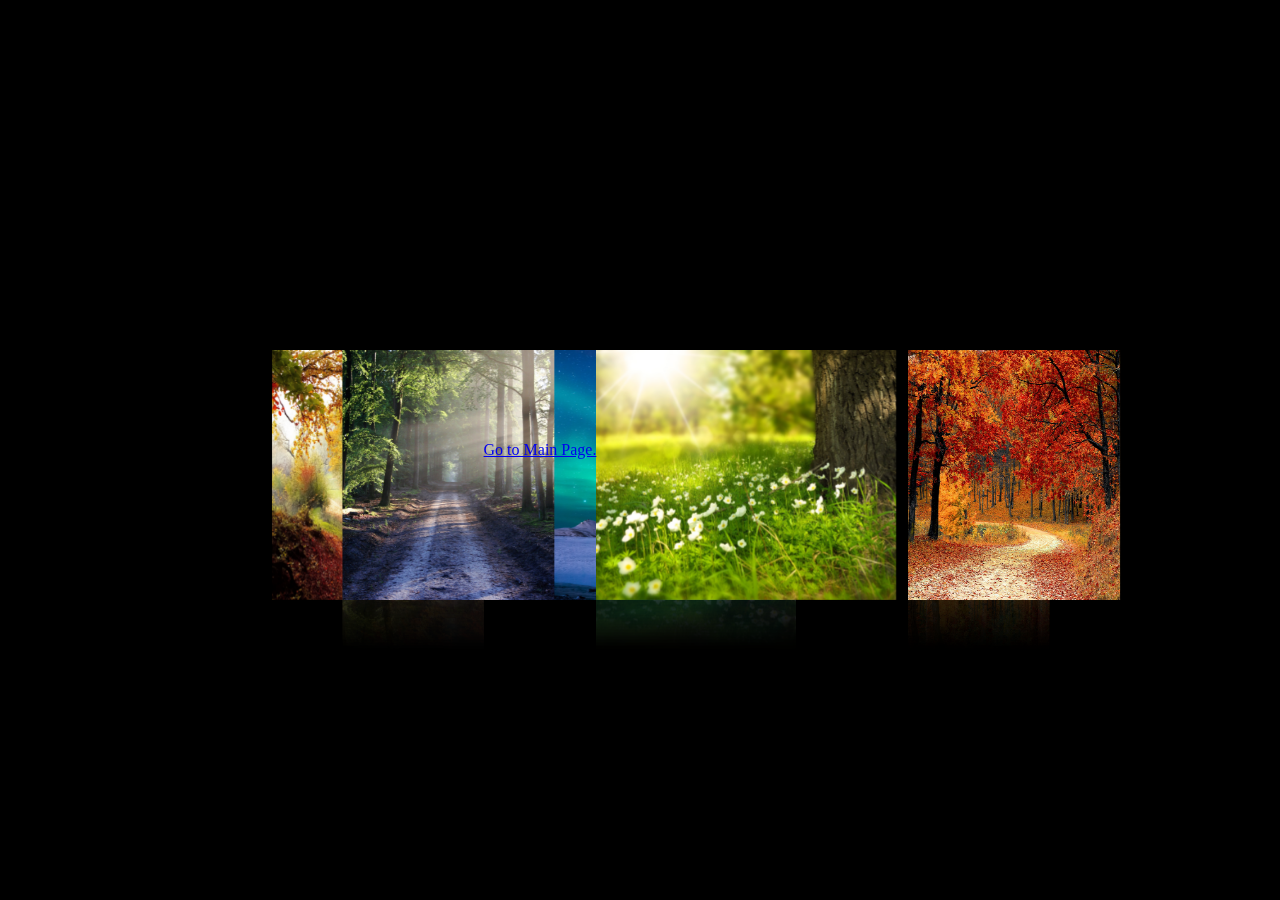
==== index.html @ 3303ffb6 "Update index.html" ====
<!DOCTYPE html>
<html>

<head>
    <style>
        /* Applying Global CSS */
        
        * {
            margin: 0;
            padding: 0;
            box-sizing: border-box;
        }
        /* Centering the content of whole body */
        
        body {
            display: flex;
            justify-content: center;
            align-items: center;
            min-height: 100vh;
            background: #000;
        }
        /* Adding transform-style CSS
               property to the boxes */
        
        .box {
            position: relative;
            width: 200px;
            height: 200px;
            transform-style: preserve-3d;
            animation: animate 20s linear infinite;
        }
        /* Adding keyframes for animation */
        
        @keyframes animate {
            0% {
                transform: perspective(1000px) rotateY(0deg);
            }
            100% {
                transform: perspective(1000px) rotateY(360deg);
            }
        }
        /* Adding CSS to all the span
               tags for animation */
        
        .box span {
            position: absolute;
            top: 0;
            left: 0;
            width: 100%;
            height: 100%;
            transform-origin: center;
            transform-style: preserve-3d;
            transform: rotateY(calc(var(--i) * 45deg)) translateZ(400px);
            -webkit-box-reflect: below 0px linear-gradient(transparent, transparent, #0004);
        }
        /* Adding object-fit CSS
          property to all the images */
        
        .box span img {
            position: absolute;
            top: 0;
            left: 0;
            height: 250px;
            width: 300px;
            object-fit: cover;
        }
    </style>
</head>

<body>

    <nav style="color:white;cursor:pointer;z-index:10;">
        <a href="./Main/Main.html">Go to Main Page.</a>
    </nav>

    <div class="box">
        <!-- Adding CSS variable --i -->
        <span style="--i: 1;">
                <img src="Resources/Images/avenue1.jpg" alt="No Image"/>
            </span>

        <!-- Adding CSS variable --i -->
        <span style="--i: 2;">
                <img src="Resources/Images/forest.jpg" alt="No Image"/>
            </span>

        <!-- Adding CSS variable --i -->
        <span style="--i: 4;">
                <img src="Resources/Images/aurora.jpg" alt="No Image"/>
            </span>

        <!-- Adding CSS variable --i -->
        <span style="--i: 5;">
                <img src="Resources/Images/road2.jpg" alt="No Image"/>
            </span>

        <!-- Adding CSS variable --i -->
        <span style="--i: 6;">
                <img src="Resources/Images/trees.jpg" alt="No Image"/>
            </span>

        <!-- Adding CSS variable --i -->
        <span style="--i: 7;">
                <img src="Resources/Images/avenue2.jpg" alt="No Image"/>
            </span>

        <!-- Adding CSS variable --i -->
        <span style="--i: 8;">
                <img src="Resources/Images/flowers.jpg" alt="No Image"/>
            </span>

        <!-- Adding CSS variable --i -->
        <span style="--i: 9;">
                <img src="Resources/Images/road1.jpg" alt="No Image"/>
            </span>

        <!-- Adding CSS variable --i -->
        <span style="--i: 3;">
                <img src="" alt="No Image"/>
            </span>
    </div>
</body>

</html>
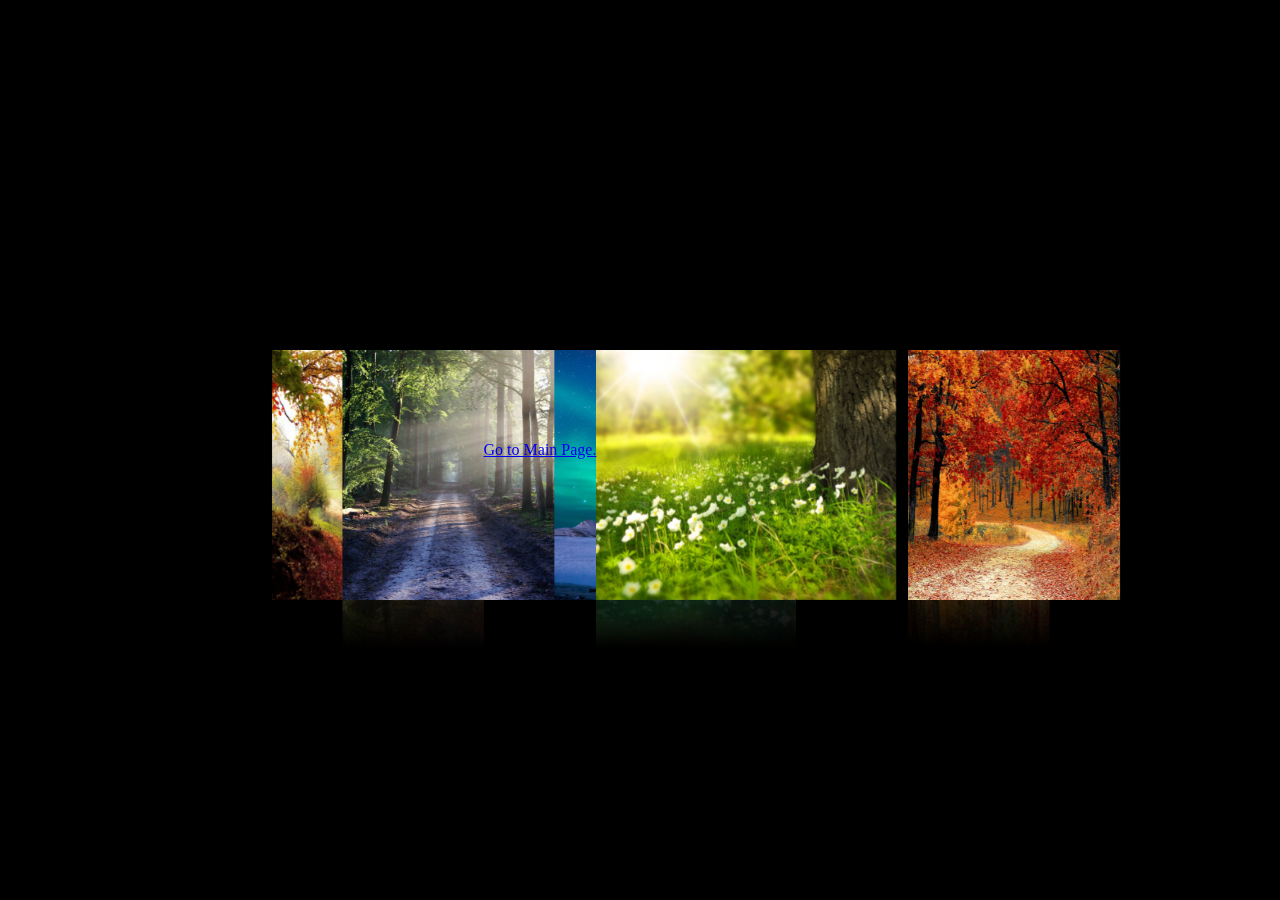
==== commit 4e73b5a5: "Update index.html" ====
--- a/index.html
+++ b/index.html
@@ -76,47 +76,47 @@
     <div class="box">
         <!-- Adding CSS variable --i -->
         <span style="--i: 1;">
-                <img src="Resources/Images/avenue1.jpg" alt="No Image"/>
+                <img src="./Resources/Images/avenue1.jpg" alt="No Image"/>
             </span>
 
         <!-- Adding CSS variable --i -->
         <span style="--i: 2;">
-                <img src="Resources/Images/forest.jpg" alt="No Image"/>
+                <img src="./Resources/Images/forest.jpg" alt="No Image"/>
             </span>
 
         <!-- Adding CSS variable --i -->
         <span style="--i: 4;">
-                <img src="Resources/Images/aurora.jpg" alt="No Image"/>
+                <img src="./Resources/Images/aurora.jpg" alt="No Image"/>
             </span>
 
         <!-- Adding CSS variable --i -->
         <span style="--i: 5;">
-                <img src="Resources/Images/road2.jpg" alt="No Image"/>
+                <img src="./Resources/Images/road2.jpg" alt="No Image"/>
             </span>
 
         <!-- Adding CSS variable --i -->
         <span style="--i: 6;">
-                <img src="Resources/Images/trees.jpg" alt="No Image"/>
+                <img src="./Resources/Images/trees.jpg" alt="No Image"/>
             </span>
 
         <!-- Adding CSS variable --i -->
         <span style="--i: 7;">
-                <img src="Resources/Images/avenue2.jpg" alt="No Image"/>
+                <img src="./Resources/Images/avenue2.jpg" alt="No Image"/>
             </span>
 
         <!-- Adding CSS variable --i -->
         <span style="--i: 8;">
-                <img src="Resources/Images/flowers.jpg" alt="No Image"/>
+                <img src="./Resources/Images/flowers.jpg" alt="No Image"/>
             </span>
 
         <!-- Adding CSS variable --i -->
         <span style="--i: 9;">
-                <img src="Resources/Images/road1.jpg" alt="No Image"/>
+                <img src="./Resources/Images/road1.jpg" alt="No Image"/>
             </span>
 
         <!-- Adding CSS variable --i -->
         <span style="--i: 3;">
-                <img src="" alt="No Image"/>
+                <img src="./Resources/Images/tree" alt="No Image"/>
             </span>
     </div>
 </body>
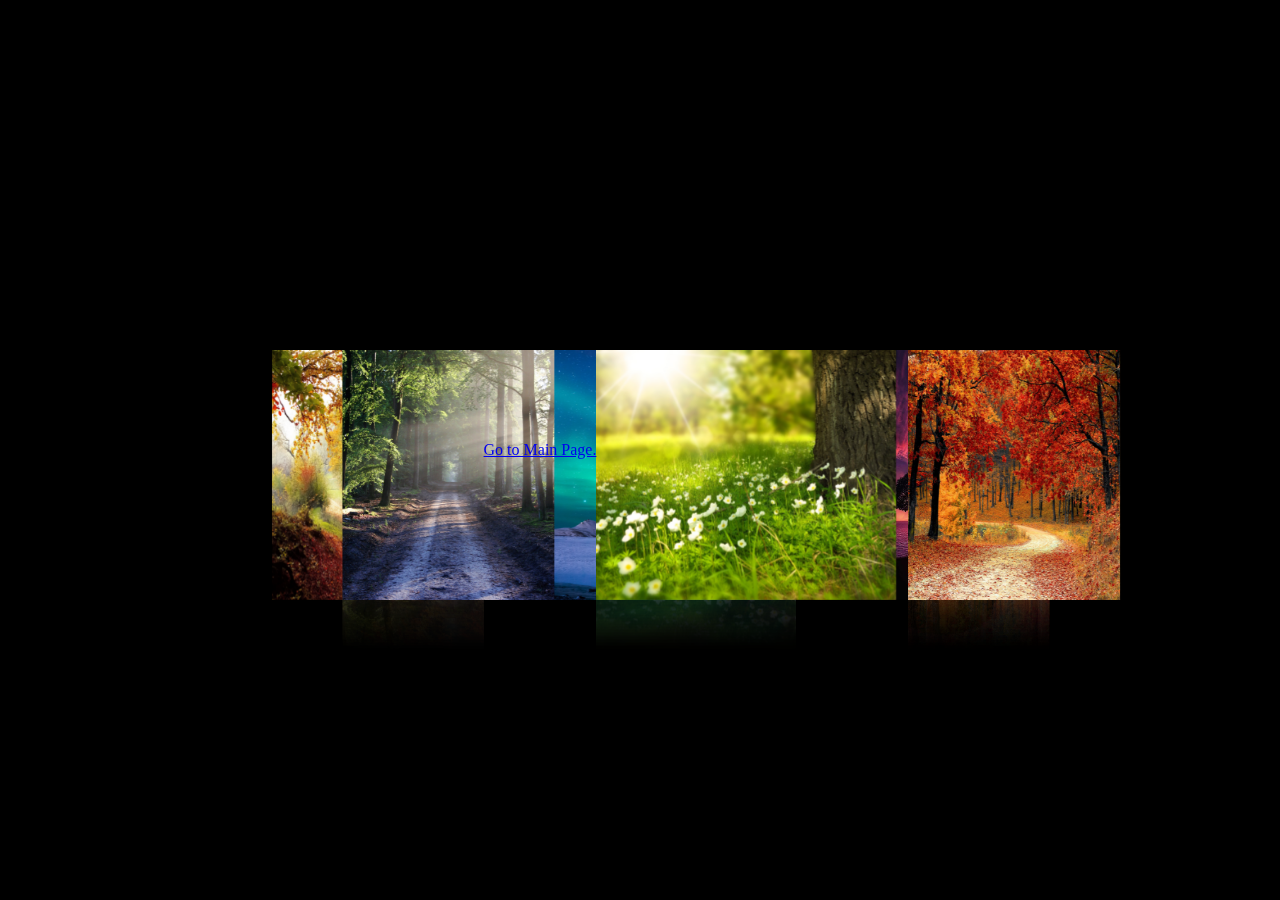
==== commit f93e38b6: "Update index.html" ====
--- a/index.html
+++ b/index.html
@@ -116,7 +116,7 @@
 
         <!-- Adding CSS variable --i -->
         <span style="--i: 3;">
-                <img src="./Resources/Images/tree" alt="No Image"/>
+                <img src="./Resources/Images/tree.jpg" alt="No Image"/>
             </span>
     </div>
 </body>
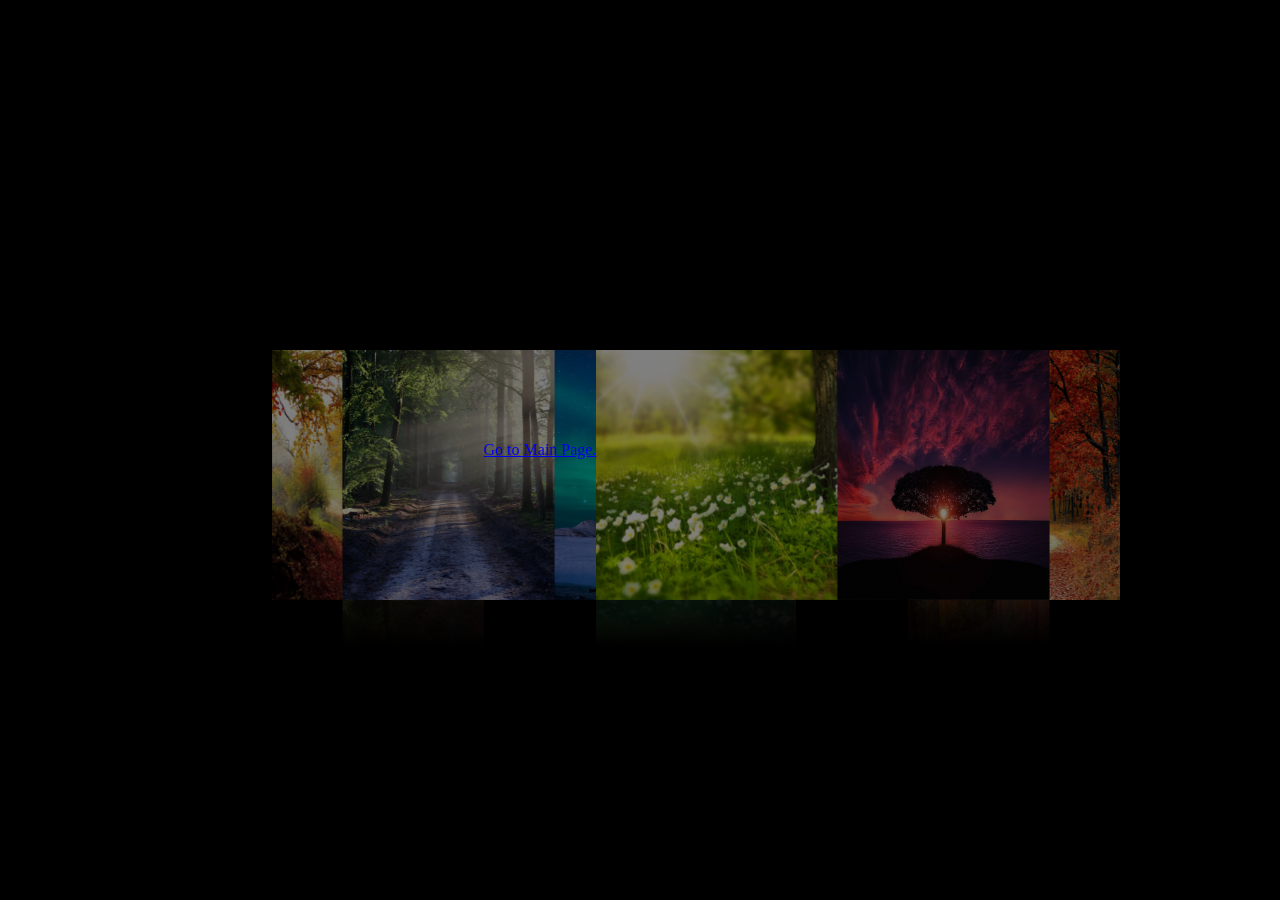
==== commit 35e1ca47: "Update index.html" ====
--- a/index.html
+++ b/index.html
@@ -24,6 +24,7 @@
         
         .box {
             position: relative;
+            opacity:0.5;
             width: 200px;
             height: 200px;
             transform-style: preserve-3d;
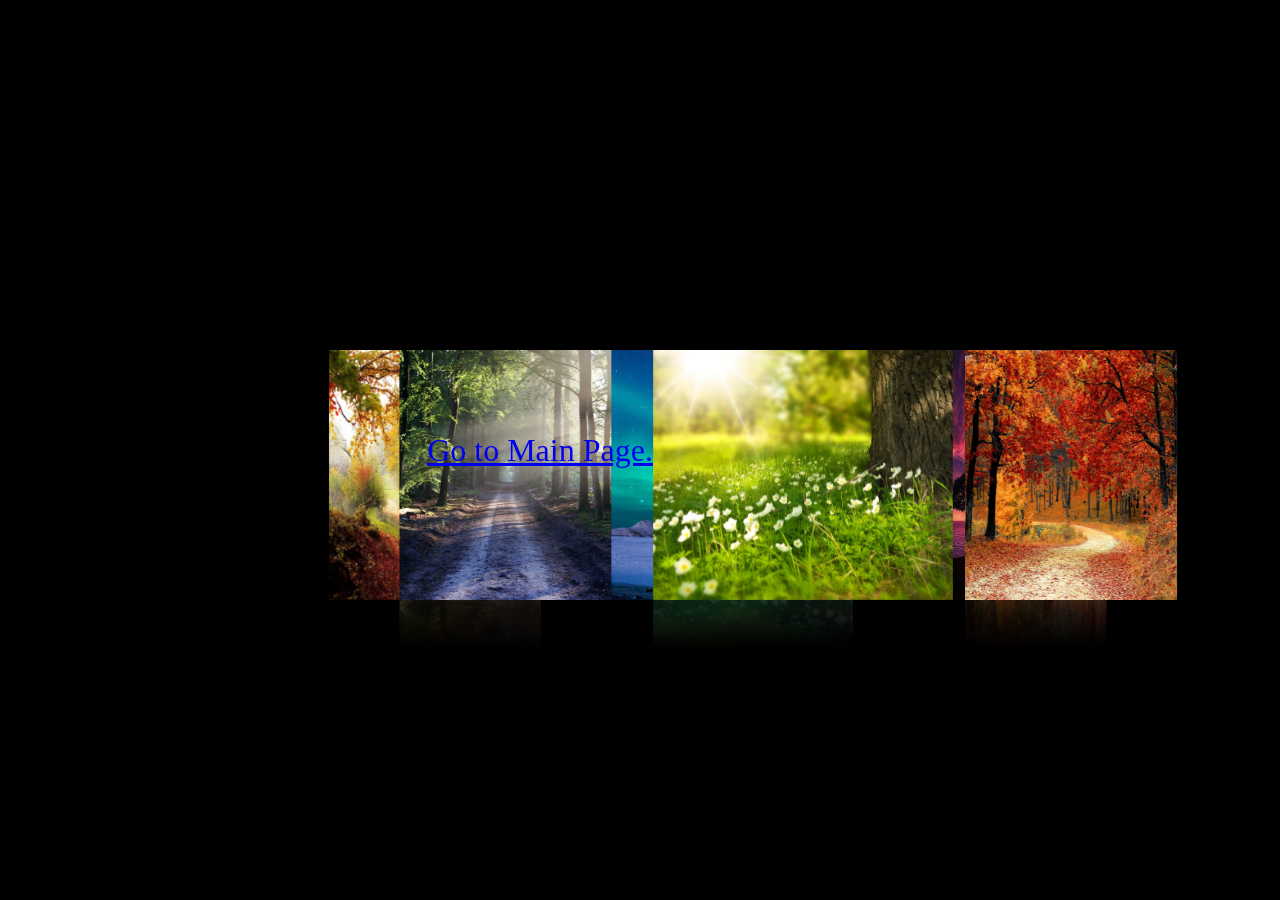
==== commit 3d10d3e6: "Update index.html" ====
--- a/index.html
+++ b/index.html
@@ -24,7 +24,6 @@
         
         .box {
             position: relative;
-            opacity:0.5;
             width: 200px;
             height: 200px;
             transform-style: preserve-3d;
@@ -70,7 +69,7 @@
 
 <body>
 
-    <nav style="color:white;cursor:pointer;z-index:10;">
+    <nav style="color:white;cursor:pointer;z-index:10;font-size:2em">
         <a href="./Main/Main.html">Go to Main Page.</a>
     </nav>
 
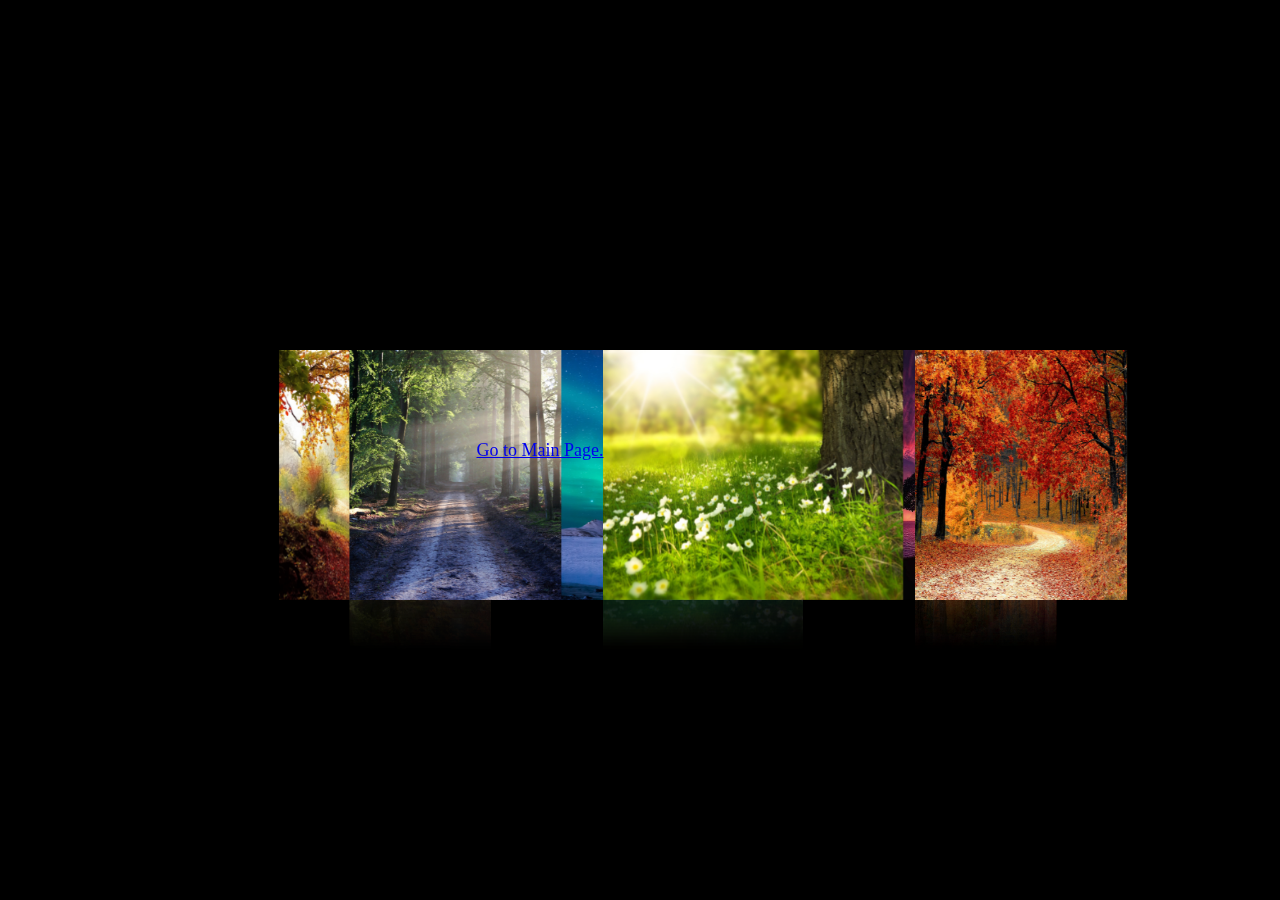
==== commit f4ccf5b0: "Update index.html" ====
--- a/index.html
+++ b/index.html
@@ -69,7 +69,7 @@
 
 <body>
 
-    <nav style="color:white;cursor:pointer;z-index:10;font-size:2em">
+    <nav style="color:white;cursor:pointer;z-index:10;font-size:large;">
         <a href="./Main/Main.html">Go to Main Page.</a>
     </nav>
 
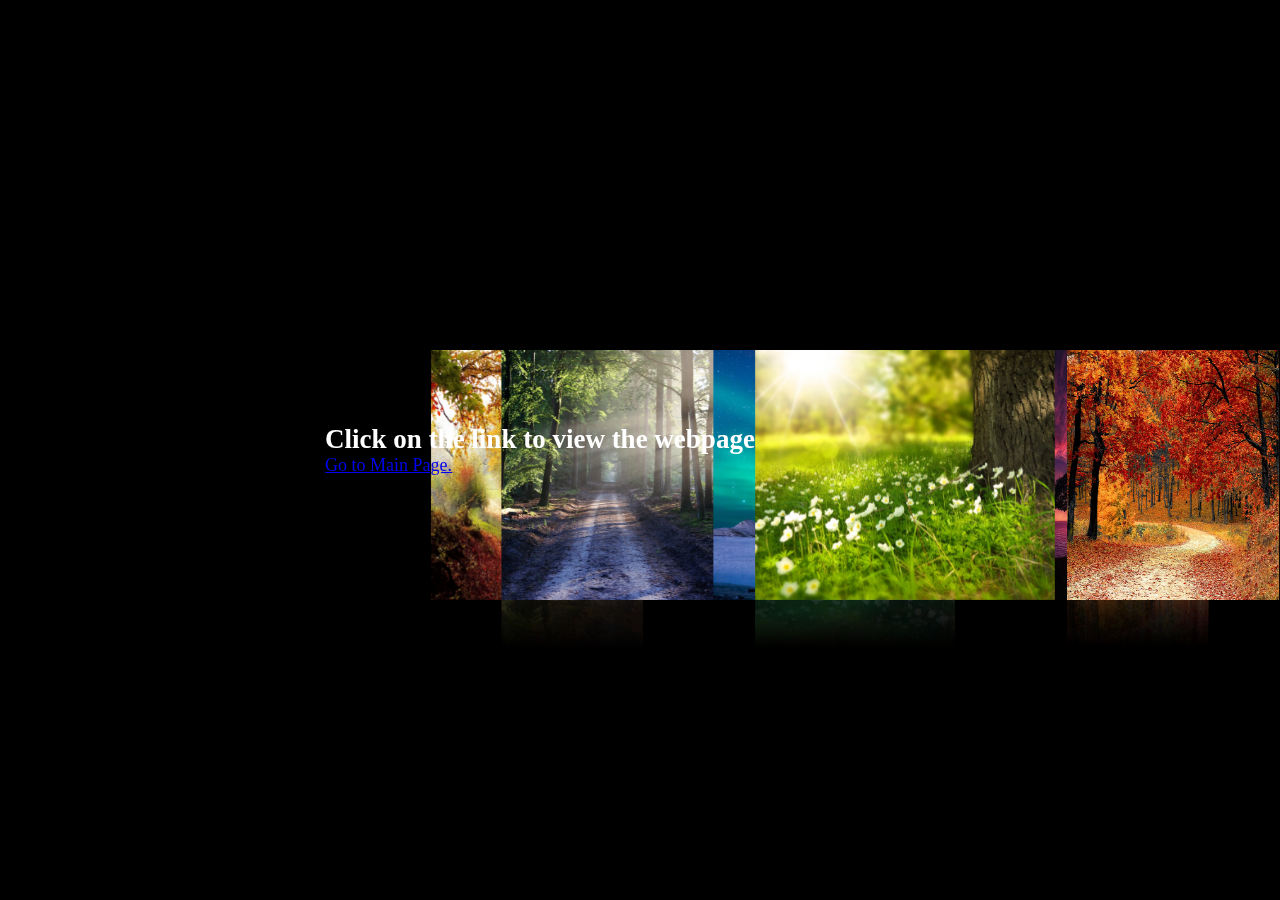
==== commit 6da7d3a8: "Update index.html" ====
--- a/index.html
+++ b/index.html
@@ -70,6 +70,7 @@
 <body>
 
     <nav style="color:white;cursor:pointer;z-index:10;font-size:large;">
+        <h2>Click on the link to view the webpage</h2>
         <a href="./Main/Main.html">Go to Main Page.</a>
     </nav>
 
